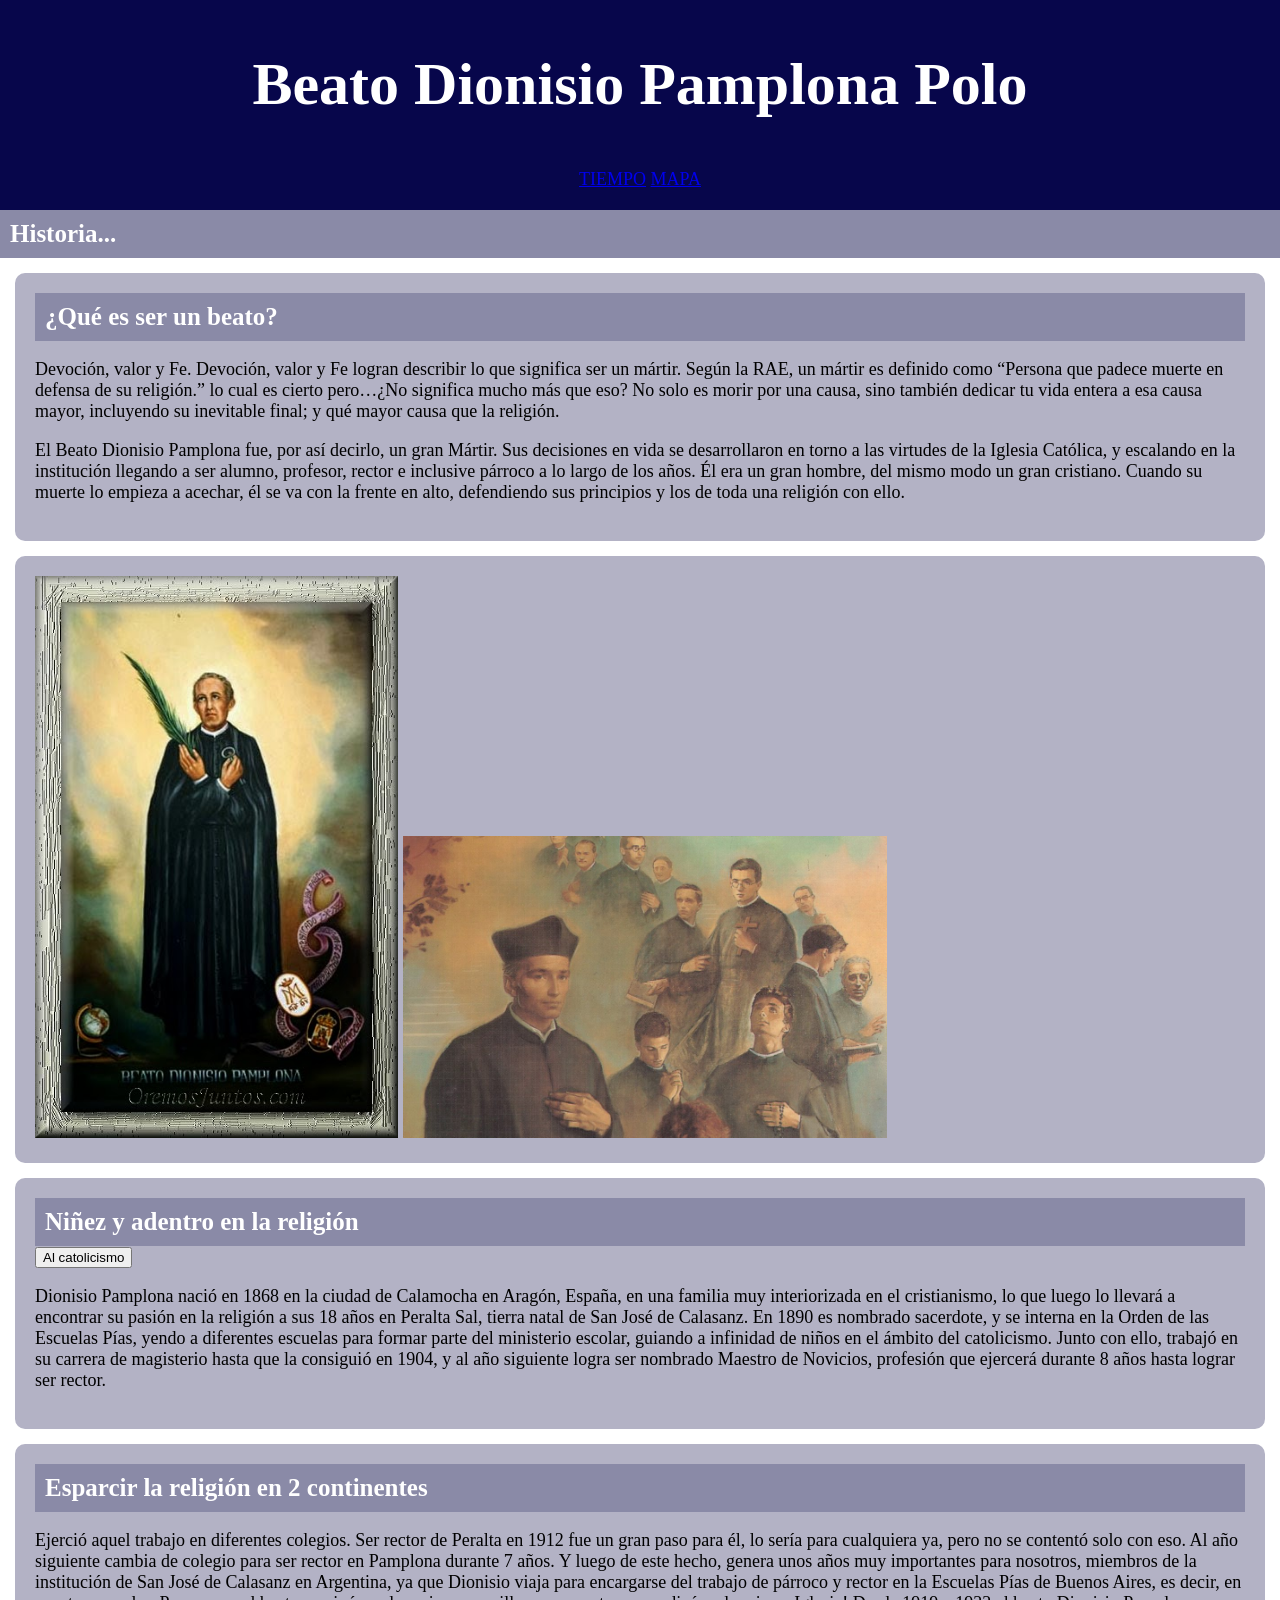
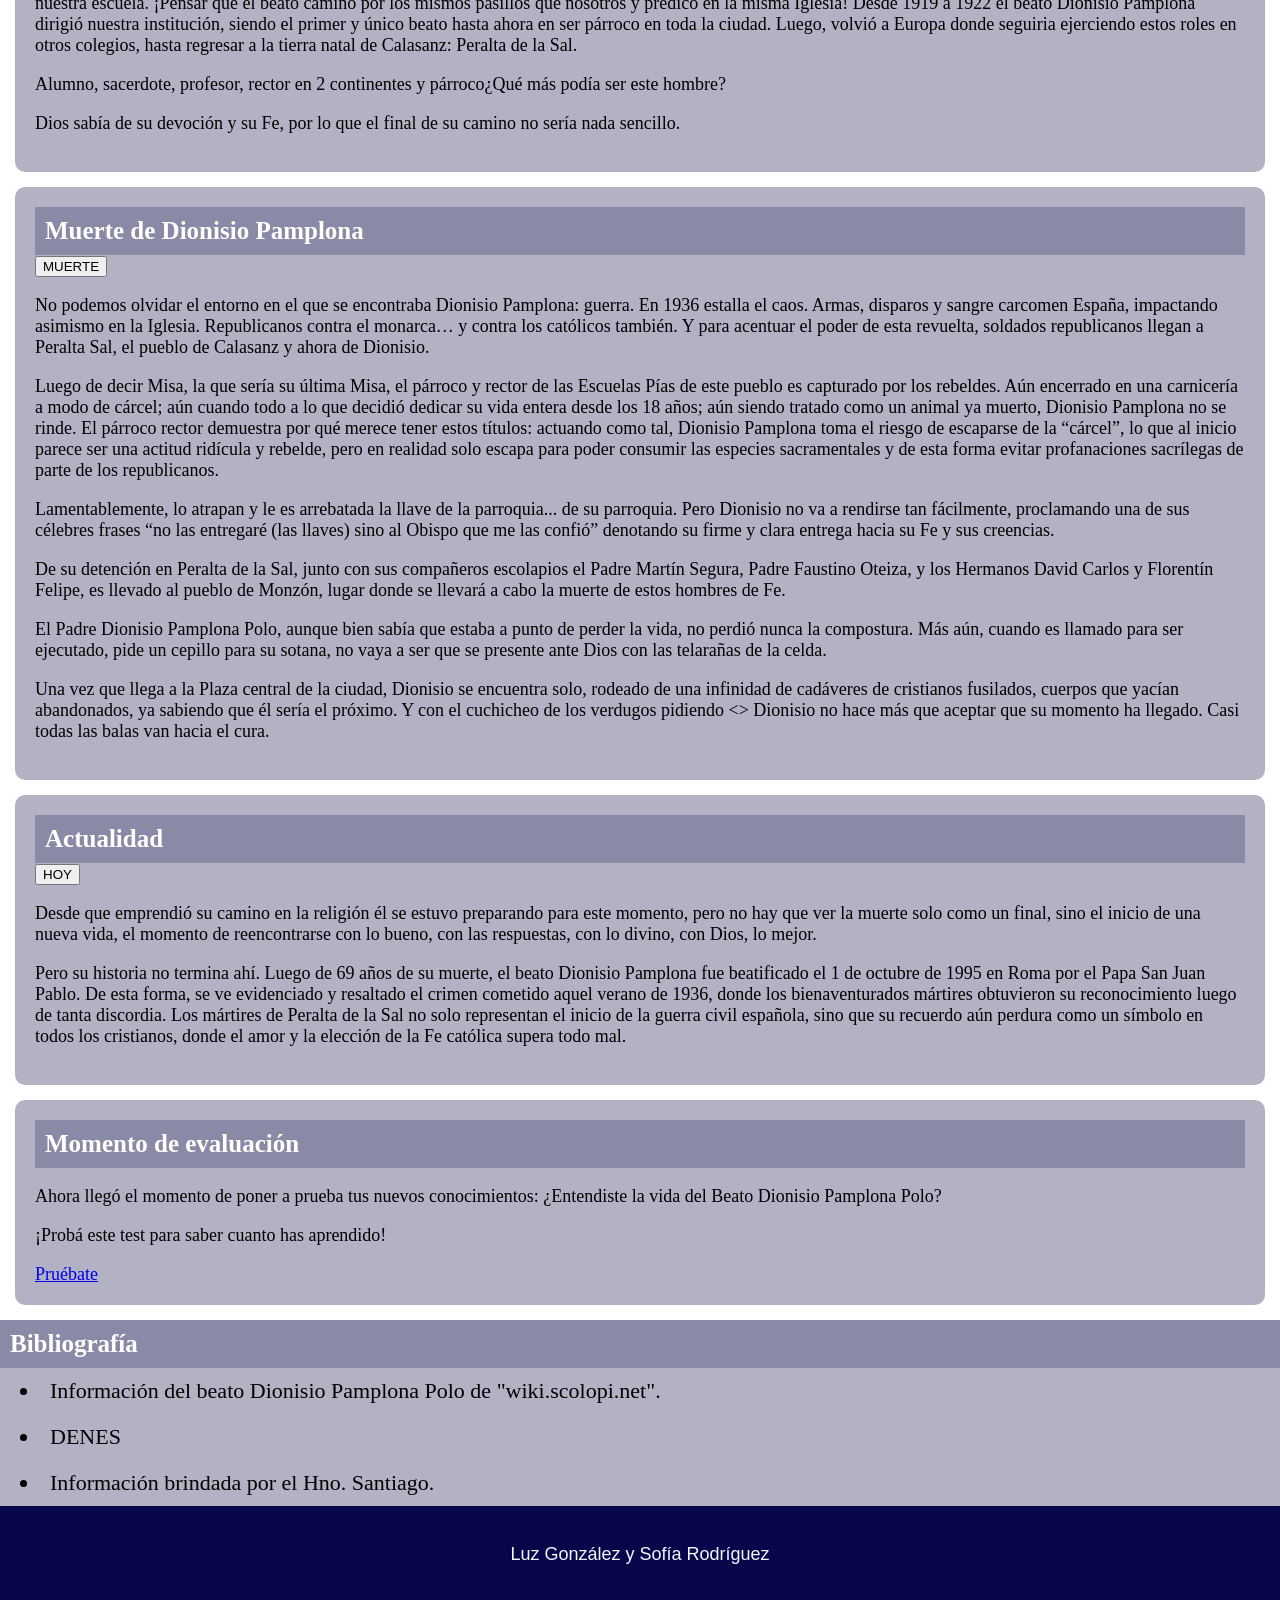
==== index.html @ 781392cd "Update index.html" ====
<!DOCTYPE html>
<html lang="es">
<head>
    <meta charset="UTF-8">
    <meta name="viewport" content="width=device-width, initial-scale=1.0">
    <title>Proyecto</title>
   <link rel="stylesheet" href="style.css">
</head>

<body>
    <header>
       <h1> Beato Dionisio Pamplona Polo </h1>
    </header>
    <nav>
        <a href =#><i class="bi bi-clock-history"></i> TIEMPO<!--//reloj para posible linea de tiempo--></a>
        <a href=#><i class="bi bi-geo-alt"></i> MAPA<!--simbolo mapa para posible mapa interactivo--></a>
    </nav>
    <main>
        <section>
            <h2>Historia...</h2>
            <article>
            <div class="card">
                    <h2>¿Qué es ser un beato?</h2>
                    <p>Devoción, valor y Fe. Devoción, valor y Fe logran describir lo que significa ser un mártir. Según la RAE, un mártir es definido como “Persona que padece muerte en defensa de su religión.”  lo cual es cierto pero…¿No significa mucho más que eso?  No solo es morir por una causa, sino también dedicar tu vida entera a esa causa mayor, incluyendo su inevitable final; y qué mayor causa que la religión.</p>

	                <p>El Beato Dionisio Pamplona fue, por así decirlo, un gran Mártir. Sus decisiones en vida se desarrollaron en torno a las virtudes de la Iglesia Católica, y escalando en la institución llegando a ser alumno, profesor, rector e inclusive párroco a lo largo de los años. Él era un gran hombre, del mismo modo un gran cristiano. Cuando su muerte lo empieza a acechar, él se va con la frente en alto, defendiendo sus principios y los de toda una religión con ello.</p>
            </div>
            <div class="card">  
                <img src="../img/image4.png" alt="imagen del Beato Dionisio Pamplona" width="30%"> <img src="../img/image3.png" alt="imagen Beato Dionisio Pamplona 2" width="40%">
 <!--ver como pner las imagenes-->               
            </div>
             </article>
           
            
            <article>
                <div class="card">
                    <h2>Niñez y adentro en la religión</h2><button id="btncatolicismo">Al catolicismo</button>
                    <p>Dionisio Pamplona nació en 1868 en la ciudad de  Calamocha en Aragón, España, en una familia muy interiorizada en el cristianismo, lo que luego lo llevará a encontrar su pasión en la religión a sus 18 años en Peralta Sal, tierra natal de San José de Calasanz. En 1890 es nombrado sacerdote, y se interna en la Orden de las Escuelas Pías, yendo a diferentes escuelas para formar parte del ministerio escolar, guiando a infinidad de niños en el ámbito del catolicismo. Junto con ello, trabajó en su carrera de magisterio hasta que la consiguió en 1904, y al año siguiente logra ser nombrado Maestro de Novicios, profesión que ejercerá durante 8 años hasta lograr ser rector.</p>
                </div>
            </article>
            <article>
                <div class="card">
                    <h2>Esparcir la religión en 2 continentes</h2>
                    <p>Ejerció aquel trabajo en diferentes colegios. Ser rector de Peralta en 1912 fue un gran paso para él, lo sería para cualquiera ya, pero no se contentó solo con eso. Al año siguiente cambia de colegio para ser rector en Pamplona durante 7 años. Y luego de este hecho, genera unos años muy importantes para nosotros, miembros de la institución de San José de Calasanz en Argentina, ya que Dionisio viaja para encargarse del trabajo de párroco y rector en la Escuelas Pías de Buenos Aires, es decir, en nuestra escuela. ¡Pensar que el beato caminó por los mismos pasillos que nosotros y predicó en la misma Iglesia! Desde 1919 a 1922 el beato Dionisio Pamplona dirigió nuestra institución, siendo el primer y único beato hasta ahora en ser párroco en toda la ciudad. Luego, volvió a Europa donde seguiria ejerciendo estos roles en otros colegios, hasta regresar a la tierra natal de Calasanz: Peralta de la Sal.</p>
                    <p>Alumno, sacerdote, profesor, rector en 2 continentes y párroco¿Qué más podía ser este hombre?</p>
                    <p>Dios sabía de su devoción y su Fe, por lo que el final de su camino no sería nada sencillo.</p>
                </div>
            </article>
            <article>
                <div class="card">
                    <h2>Muerte de Dionisio Pamplona</h2> <button id="btnCambioRojo">MUERTE</button>
                    <p>No podemos olvidar el entorno en el que se encontraba Dionisio Pamplona: guerra. En 1936 estalla el caos. Armas, disparos y sangre carcomen España, impactando asimismo en la Iglesia. Republicanos contra el monarca… y contra los católicos también. Y para acentuar el poder de esta revuelta, soldados republicanos llegan a Peralta Sal, el pueblo de Calasanz y ahora de Dionisio. </p>
                    <p>Luego de decir Misa, la que sería su última Misa, el párroco y rector de las Escuelas Pías de este pueblo es capturado por los rebeldes. Aún encerrado en una carnicería a modo de cárcel; aún cuando todo a lo que decidió dedicar su vida entera desde los 18 años; aún siendo tratado como un animal ya muerto, Dionisio Pamplona no se rinde. El párroco rector demuestra por qué merece tener estos títulos: actuando como tal, Dionisio Pamplona toma el riesgo de escaparse de la “cárcel”, lo que al inicio parece ser una actitud ridícula y rebelde, pero en realidad solo escapa para poder consumir las especies sacramentales y de esta forma evitar profanaciones sacrílegas de parte de los republicanos.</p>
                    <p>Lamentablemente, lo atrapan y  le es arrebatada la llave de la parroquia... de su parroquia. Pero Dionisio no va a rendirse tan fácilmente, proclamando una de sus célebres frases “no las entregaré (las llaves) sino al Obispo que me las confió” denotando su firme y clara entrega hacia su Fe y sus creencias.</p>
                    <p>De su detención en Peralta de la Sal, junto con sus compañeros escolapios  el Padre Martín Segura, Padre Faustino Oteiza, y los Hermanos David Carlos y Florentín Felipe, es llevado al pueblo de Monzón, lugar donde se llevará a cabo la muerte de estos hombres de Fe. </p>
                    <p>El Padre Dionisio Pamplona Polo, aunque bien sabía que estaba a punto de perder la vida, no perdió nunca la compostura. Más aún, cuando es llamado para ser ejecutado, pide un cepillo para su sotana, no vaya a ser que se presente ante Dios con las telarañas de la celda.</p>
                    <p>Una vez que llega a la Plaza central de la ciudad, Dionisio se encuentra solo, rodeado de una infinidad de cadáveres de cristianos fusilados, cuerpos que yacían abandonados, ya sabiendo que él sería el próximo. Y con el cuchicheo de los verdugos pidiendo <<el cura para mí, el cura para mí…>> Dionisio no hace más que aceptar que su momento ha llegado. Casi todas las balas van hacia el cura.</p>
                </div>
            </article>
            <article>
            <div class="card">
                <h2>Actualidad</h2><button id="btnHOY">HOY</button>
                <p>Desde que emprendió su camino en la religión él se estuvo preparando para este momento, pero no hay que ver la muerte solo como un final, sino el inicio de una nueva vida, el momento de reencontrarse con lo bueno, con las respuestas, con lo divino, con Dios, lo mejor.</p>
                <p>Pero su historia no termina ahí. Luego de 69 años de su muerte, el beato Dionisio Pamplona fue beatificado el 1 de octubre de 1995 en Roma por el Papa San Juan Pablo. De esta forma, se ve evidenciado y resaltado el crimen cometido aquel verano de 1936, donde los bienaventurados mártires obtuvieron su reconocimiento luego de tanta discordia. Los mártires de Peralta de la Sal no solo representan el inicio de la guerra civil española, sino que su recuerdo aún perdura como un símbolo en todos los cristianos, donde el amor y la elección de la Fe católica supera todo mal.</p>
            </div>
            </article>
        </section>
        <section>
            <article>
                <div class="card">
                    <h2>Momento de evaluación</h2>
                    <p>Ahora llegó el momento de poner a prueba tus nuevos conocimientos: ¿Entendiste la vida del Beato Dionisio Pamplona Polo?</p>
                    <p>¡Probá este test para saber cuanto has aprendido!</p>
                    
                    <a href="./encuestaConJavascript.html" id="btntest">Pruébate</a>
        
                </div>
            </article>
        </section>
    
        <section>
            <article>
                <h2>Bibliografía</h2>
                <ul>
                    <li>Información del beato Dionisio Pamplona Polo de "wiki.scolopi.net".</li>
                    <li>DENES</li>
                    <li>Información brindada por el Hno. Santiago.</li>
                </ul>
            </article>
        </section>
    </main>
    
    <footer>
        <p>Luz González y Sofía Rodríguez</p>
    </footer>
     <script src="./javascript.js"></script>
</body>
</html>
---- style.css ----
header {
    background-color: #07064b;
    color: #ffffff;
    text-align: center;
    padding: 10px;
    font-size: 30px;
    font-family: 'Times New Roman', Times, serif;
}
h2 {
    background-color: #8a8aa7;
    color: #ffffff;
    text-align: left;
    padding: 10px;
    margin: 0;
    font-family: 'Times New Roman', Times, serif;
    font-size: 25px;
}
body {
    margin: 0;
    padding: 0%;
    font-family: 'Times New Roman', Times, serif;
    font-size: 18px;


}
nav {
    text-align: center;
    background-color: #07064b;
    padding-bottom: 20px;
    margin: 0;
}
.card {
    background-color: #b3b2c5;
    border-radius: 10px;
    padding: 20px;
    margin: 15px;
    border: #000000;
}
footer {
    background-color: #07064b;
    color: aliceblue;
    text-align: center;
    padding: 20px;
    font-size: large;
    font-family: 'Lucida Sans', 'Lucida Sans Regular', 'Lucida Grande', 'Lucida Sans Unicode', Geneva, Verdana, sans-serif;
}
article ul li {
    font-size: 22px;
    background-color: #b3b2c5;
    margin:0;
    padding:10px;
}
article ul {
    background-color: #b3b2c5;
    margin: 0;
}
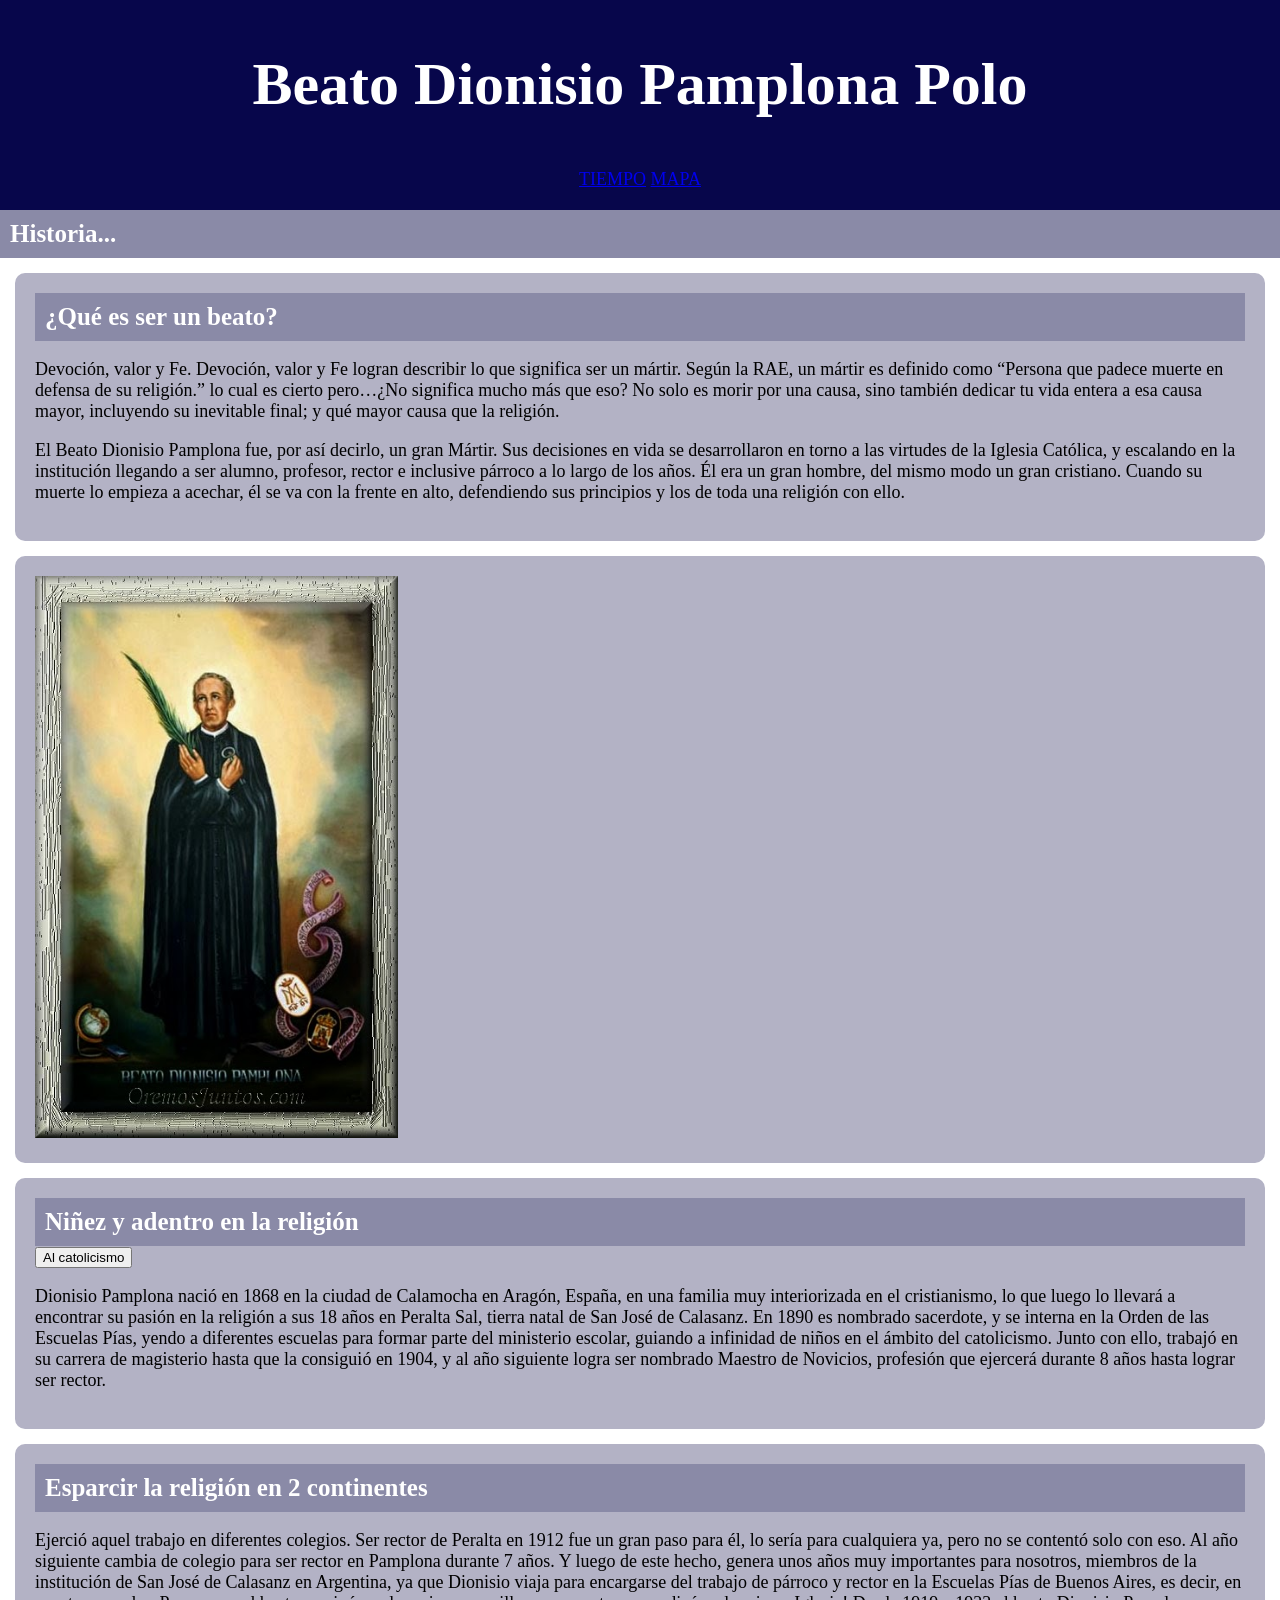
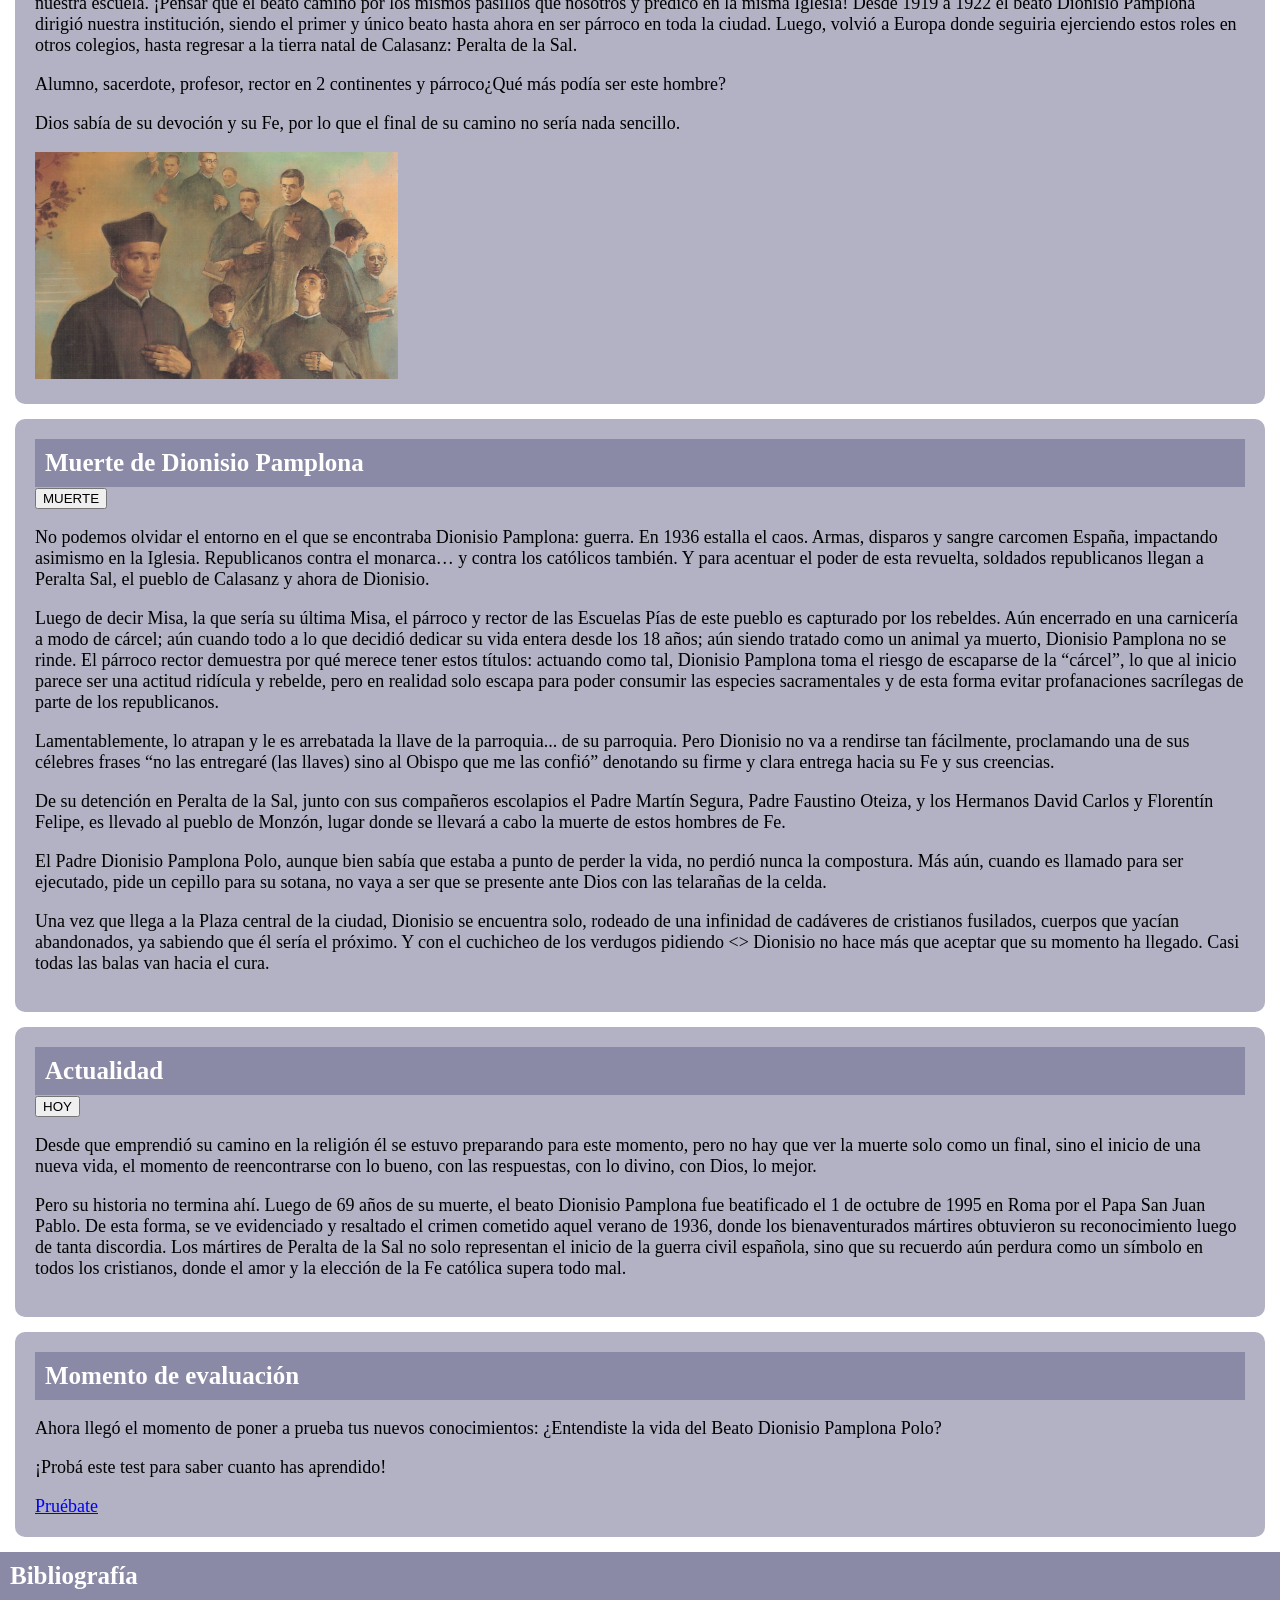
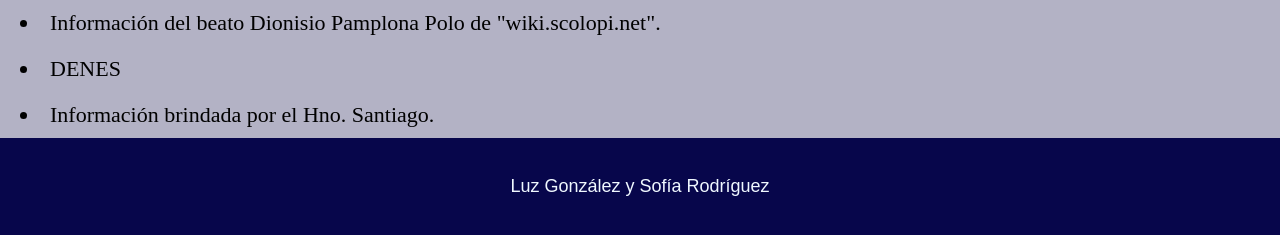
==== commit c7ddd7b1: "Update index.html" ====
--- a/index.html
+++ b/index.html
@@ -26,7 +26,7 @@
 	                <p>El Beato Dionisio Pamplona fue, por así decirlo, un gran Mártir. Sus decisiones en vida se desarrollaron en torno a las virtudes de la Iglesia Católica, y escalando en la institución llegando a ser alumno, profesor, rector e inclusive párroco a lo largo de los años. Él era un gran hombre, del mismo modo un gran cristiano. Cuando su muerte lo empieza a acechar, él se va con la frente en alto, defendiendo sus principios y los de toda una religión con ello.</p>
             </div>
             <div class="card">  
-                <img src="../img/image4.png" alt="imagen del Beato Dionisio Pamplona" width="30%"> <img src="../img/image3.png" alt="imagen Beato Dionisio Pamplona 2" width="40%">
+                <img src="../img/image4.png" alt="imagen del Beato Dionisio Pamplona" width="30%"> 
  <!--ver como pner las imagenes-->               
             </div>
              </article>
@@ -44,6 +44,7 @@
                     <p>Ejerció aquel trabajo en diferentes colegios. Ser rector de Peralta en 1912 fue un gran paso para él, lo sería para cualquiera ya, pero no se contentó solo con eso. Al año siguiente cambia de colegio para ser rector en Pamplona durante 7 años. Y luego de este hecho, genera unos años muy importantes para nosotros, miembros de la institución de San José de Calasanz en Argentina, ya que Dionisio viaja para encargarse del trabajo de párroco y rector en la Escuelas Pías de Buenos Aires, es decir, en nuestra escuela. ¡Pensar que el beato caminó por los mismos pasillos que nosotros y predicó en la misma Iglesia! Desde 1919 a 1922 el beato Dionisio Pamplona dirigió nuestra institución, siendo el primer y único beato hasta ahora en ser párroco en toda la ciudad. Luego, volvió a Europa donde seguiria ejerciendo estos roles en otros colegios, hasta regresar a la tierra natal de Calasanz: Peralta de la Sal.</p>
                     <p>Alumno, sacerdote, profesor, rector en 2 continentes y párroco¿Qué más podía ser este hombre?</p>
                     <p>Dios sabía de su devoción y su Fe, por lo que el final de su camino no sería nada sencillo.</p>
+					<img src="../img/image3.png" alt="imagen del Beato Dionisio Pamplona" width="30%">
                 </div>
             </article>
             <article>
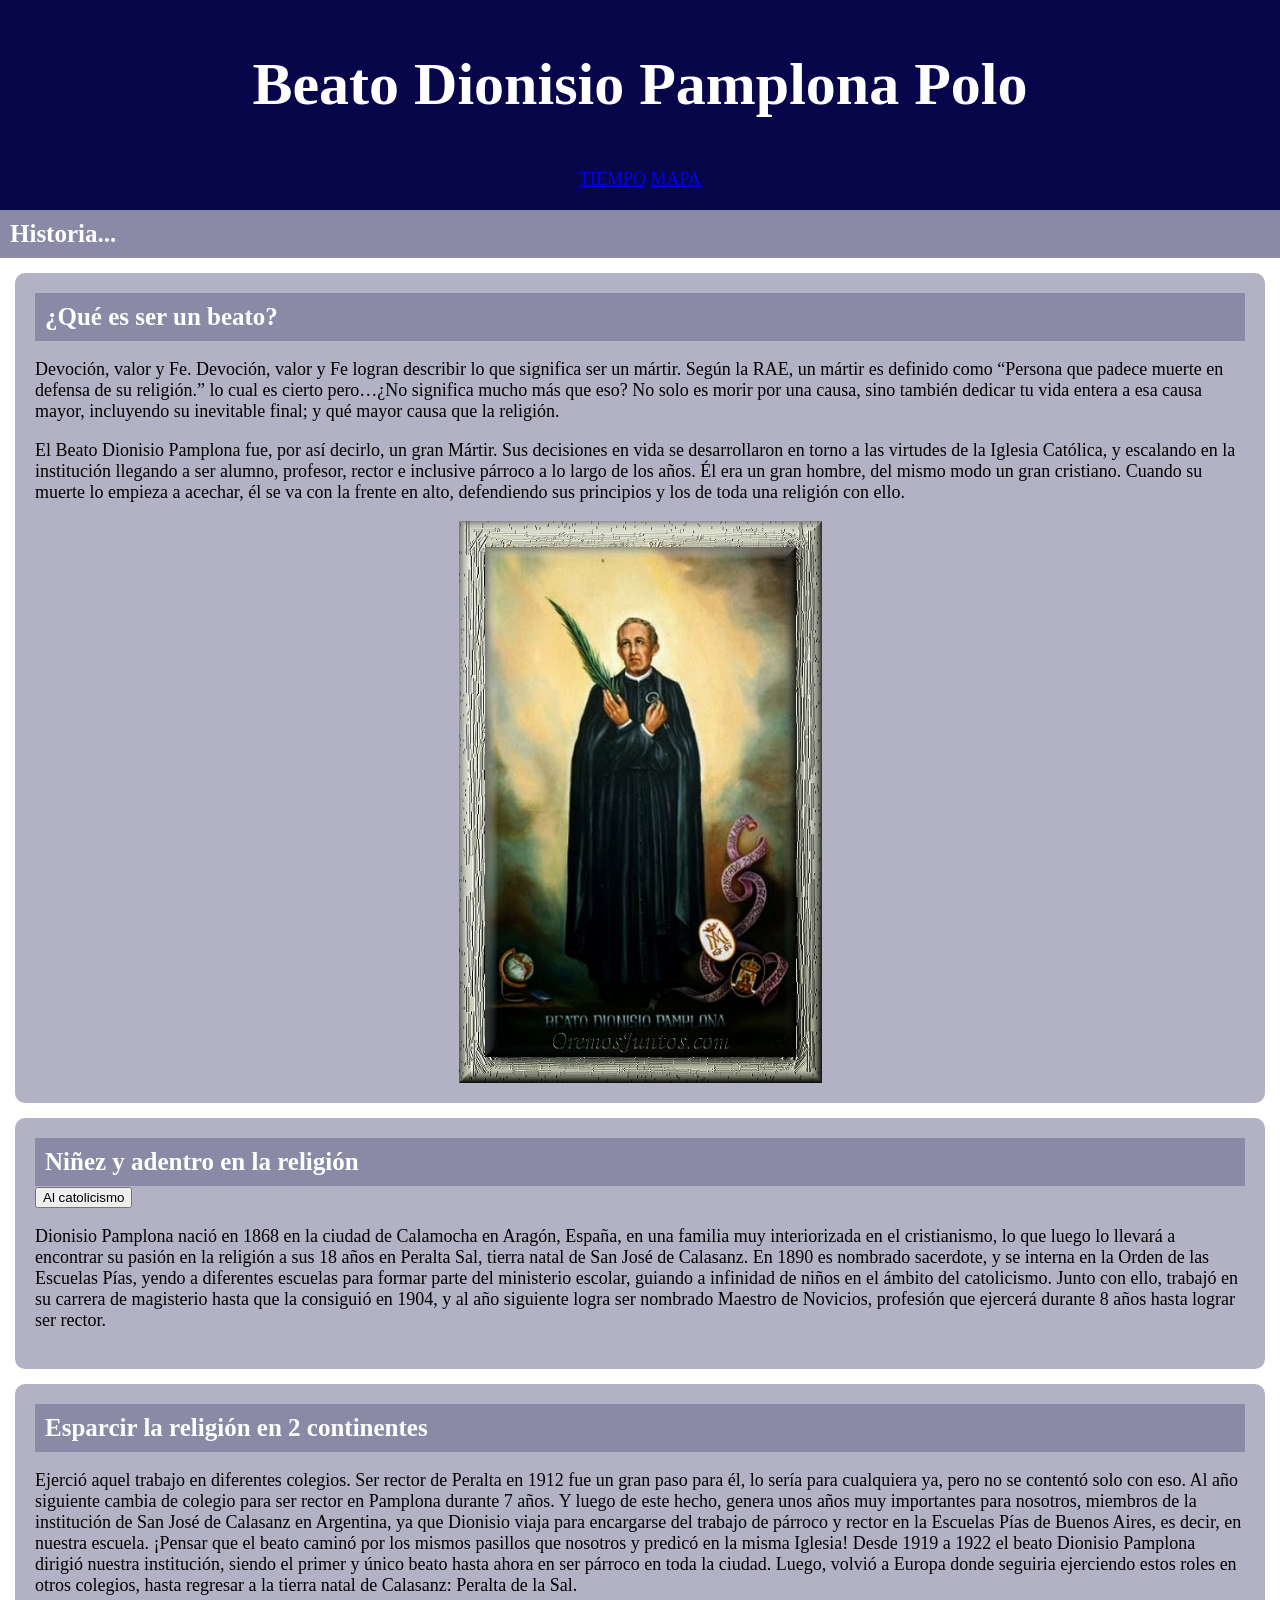
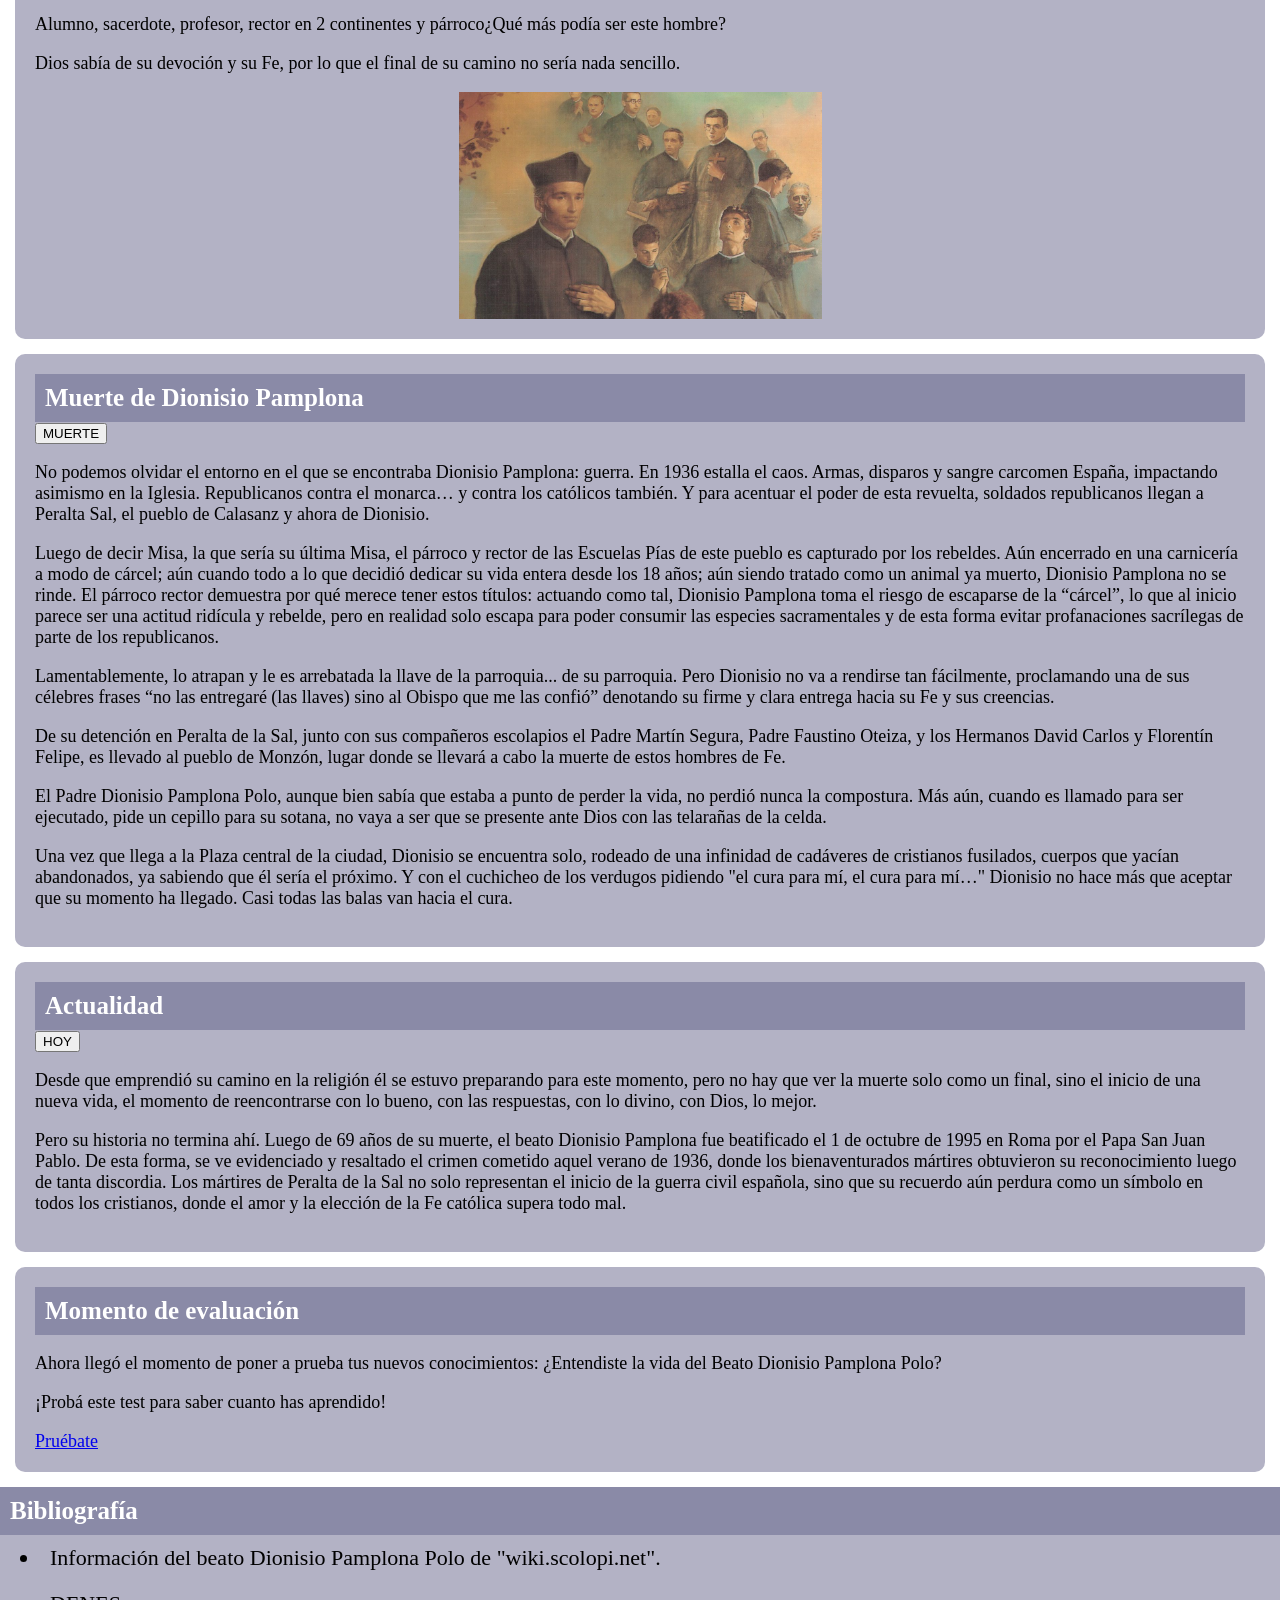
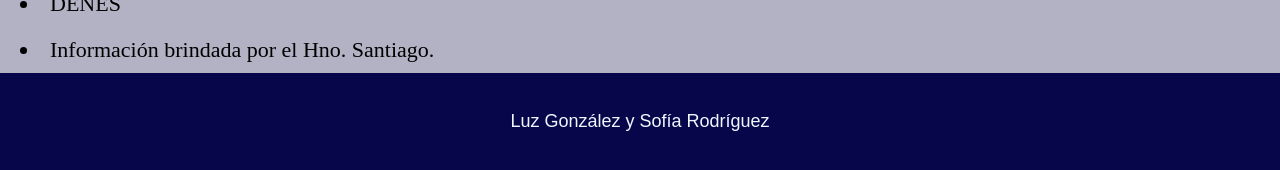
==== commit 5c78448a: "Update index.html" ====
--- a/index.html
+++ b/index.html
@@ -24,14 +24,9 @@
                     <p>Devoción, valor y Fe. Devoción, valor y Fe logran describir lo que significa ser un mártir. Según la RAE, un mártir es definido como “Persona que padece muerte en defensa de su religión.”  lo cual es cierto pero…¿No significa mucho más que eso?  No solo es morir por una causa, sino también dedicar tu vida entera a esa causa mayor, incluyendo su inevitable final; y qué mayor causa que la religión.</p>
 
 	                <p>El Beato Dionisio Pamplona fue, por así decirlo, un gran Mártir. Sus decisiones en vida se desarrollaron en torno a las virtudes de la Iglesia Católica, y escalando en la institución llegando a ser alumno, profesor, rector e inclusive párroco a lo largo de los años. Él era un gran hombre, del mismo modo un gran cristiano. Cuando su muerte lo empieza a acechar, él se va con la frente en alto, defendiendo sus principios y los de toda una religión con ello.</p>
-            </div>
-            <div class="card">  
-                <img src="../img/image4.png" alt="imagen del Beato Dionisio Pamplona" width="30%"> 
- <!--ver como pner las imagenes-->               
+                    <img src="../img/image4.png" alt="imagen del Beato Dionisio Pamplona" width="30%"style="display: block; margin: 0 auto;" > 
             </div>
              </article>
-           
-            
             <article>
                 <div class="card">
                     <h2>Niñez y adentro en la religión</h2><button id="btncatolicismo">Al catolicismo</button>
@@ -44,7 +39,7 @@
                     <p>Ejerció aquel trabajo en diferentes colegios. Ser rector de Peralta en 1912 fue un gran paso para él, lo sería para cualquiera ya, pero no se contentó solo con eso. Al año siguiente cambia de colegio para ser rector en Pamplona durante 7 años. Y luego de este hecho, genera unos años muy importantes para nosotros, miembros de la institución de San José de Calasanz en Argentina, ya que Dionisio viaja para encargarse del trabajo de párroco y rector en la Escuelas Pías de Buenos Aires, es decir, en nuestra escuela. ¡Pensar que el beato caminó por los mismos pasillos que nosotros y predicó en la misma Iglesia! Desde 1919 a 1922 el beato Dionisio Pamplona dirigió nuestra institución, siendo el primer y único beato hasta ahora en ser párroco en toda la ciudad. Luego, volvió a Europa donde seguiria ejerciendo estos roles en otros colegios, hasta regresar a la tierra natal de Calasanz: Peralta de la Sal.</p>
                     <p>Alumno, sacerdote, profesor, rector en 2 continentes y párroco¿Qué más podía ser este hombre?</p>
                     <p>Dios sabía de su devoción y su Fe, por lo que el final de su camino no sería nada sencillo.</p>
-					<img src="../img/image3.png" alt="imagen del Beato Dionisio Pamplona" width="30%">
+					<img src="../img/image3.png" alt="imagen del Beato Dionisio Pamplona" width="30%" style="display: block; margin: 0 auto;">
                 </div>
             </article>
             <article>
@@ -55,7 +50,7 @@
                     <p>Lamentablemente, lo atrapan y  le es arrebatada la llave de la parroquia... de su parroquia. Pero Dionisio no va a rendirse tan fácilmente, proclamando una de sus célebres frases “no las entregaré (las llaves) sino al Obispo que me las confió” denotando su firme y clara entrega hacia su Fe y sus creencias.</p>
                     <p>De su detención en Peralta de la Sal, junto con sus compañeros escolapios  el Padre Martín Segura, Padre Faustino Oteiza, y los Hermanos David Carlos y Florentín Felipe, es llevado al pueblo de Monzón, lugar donde se llevará a cabo la muerte de estos hombres de Fe. </p>
                     <p>El Padre Dionisio Pamplona Polo, aunque bien sabía que estaba a punto de perder la vida, no perdió nunca la compostura. Más aún, cuando es llamado para ser ejecutado, pide un cepillo para su sotana, no vaya a ser que se presente ante Dios con las telarañas de la celda.</p>
-                    <p>Una vez que llega a la Plaza central de la ciudad, Dionisio se encuentra solo, rodeado de una infinidad de cadáveres de cristianos fusilados, cuerpos que yacían abandonados, ya sabiendo que él sería el próximo. Y con el cuchicheo de los verdugos pidiendo <<el cura para mí, el cura para mí…>> Dionisio no hace más que aceptar que su momento ha llegado. Casi todas las balas van hacia el cura.</p>
+                    <p>Una vez que llega a la Plaza central de la ciudad, Dionisio se encuentra solo, rodeado de una infinidad de cadáveres de cristianos fusilados, cuerpos que yacían abandonados, ya sabiendo que él sería el próximo. Y con el cuchicheo de los verdugos pidiendo "el cura para mí, el cura para mí…" Dionisio no hace más que aceptar que su momento ha llegado. Casi todas las balas van hacia el cura.</p>
                 </div>
             </article>
             <article>
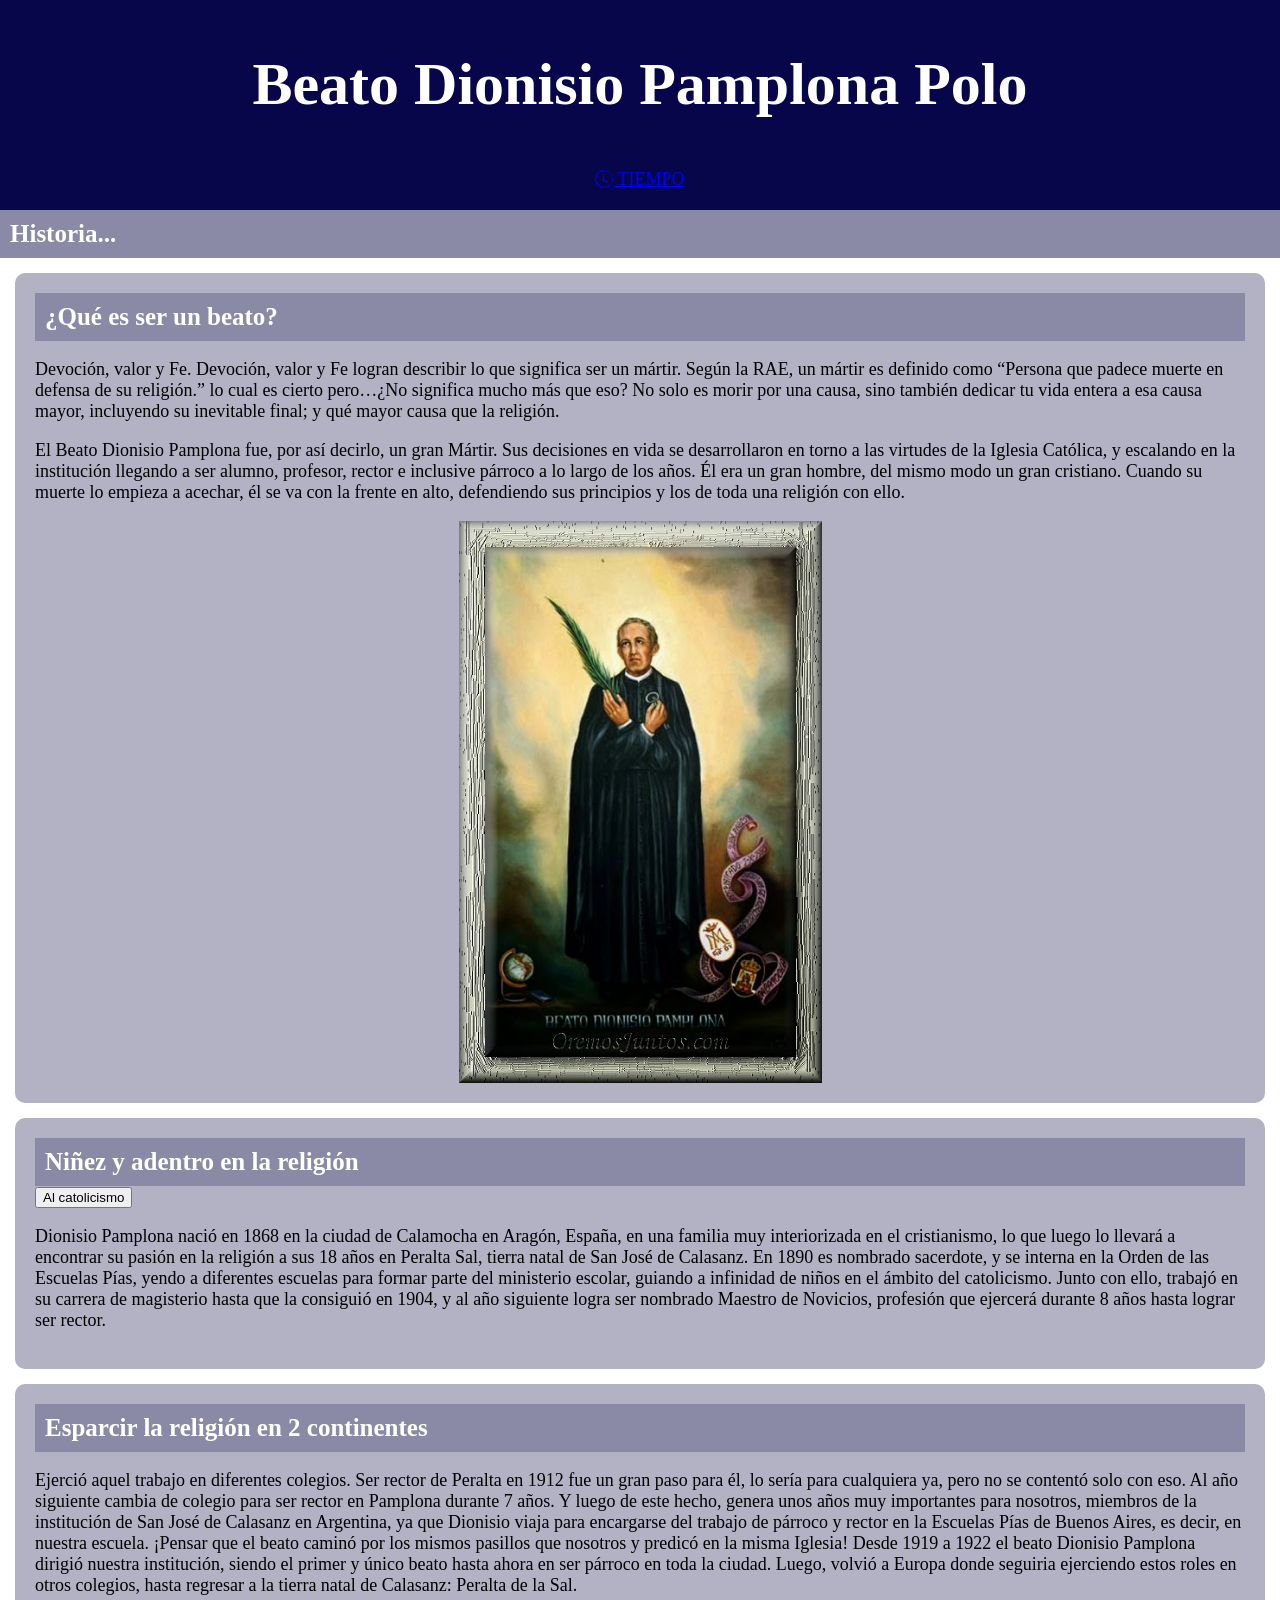
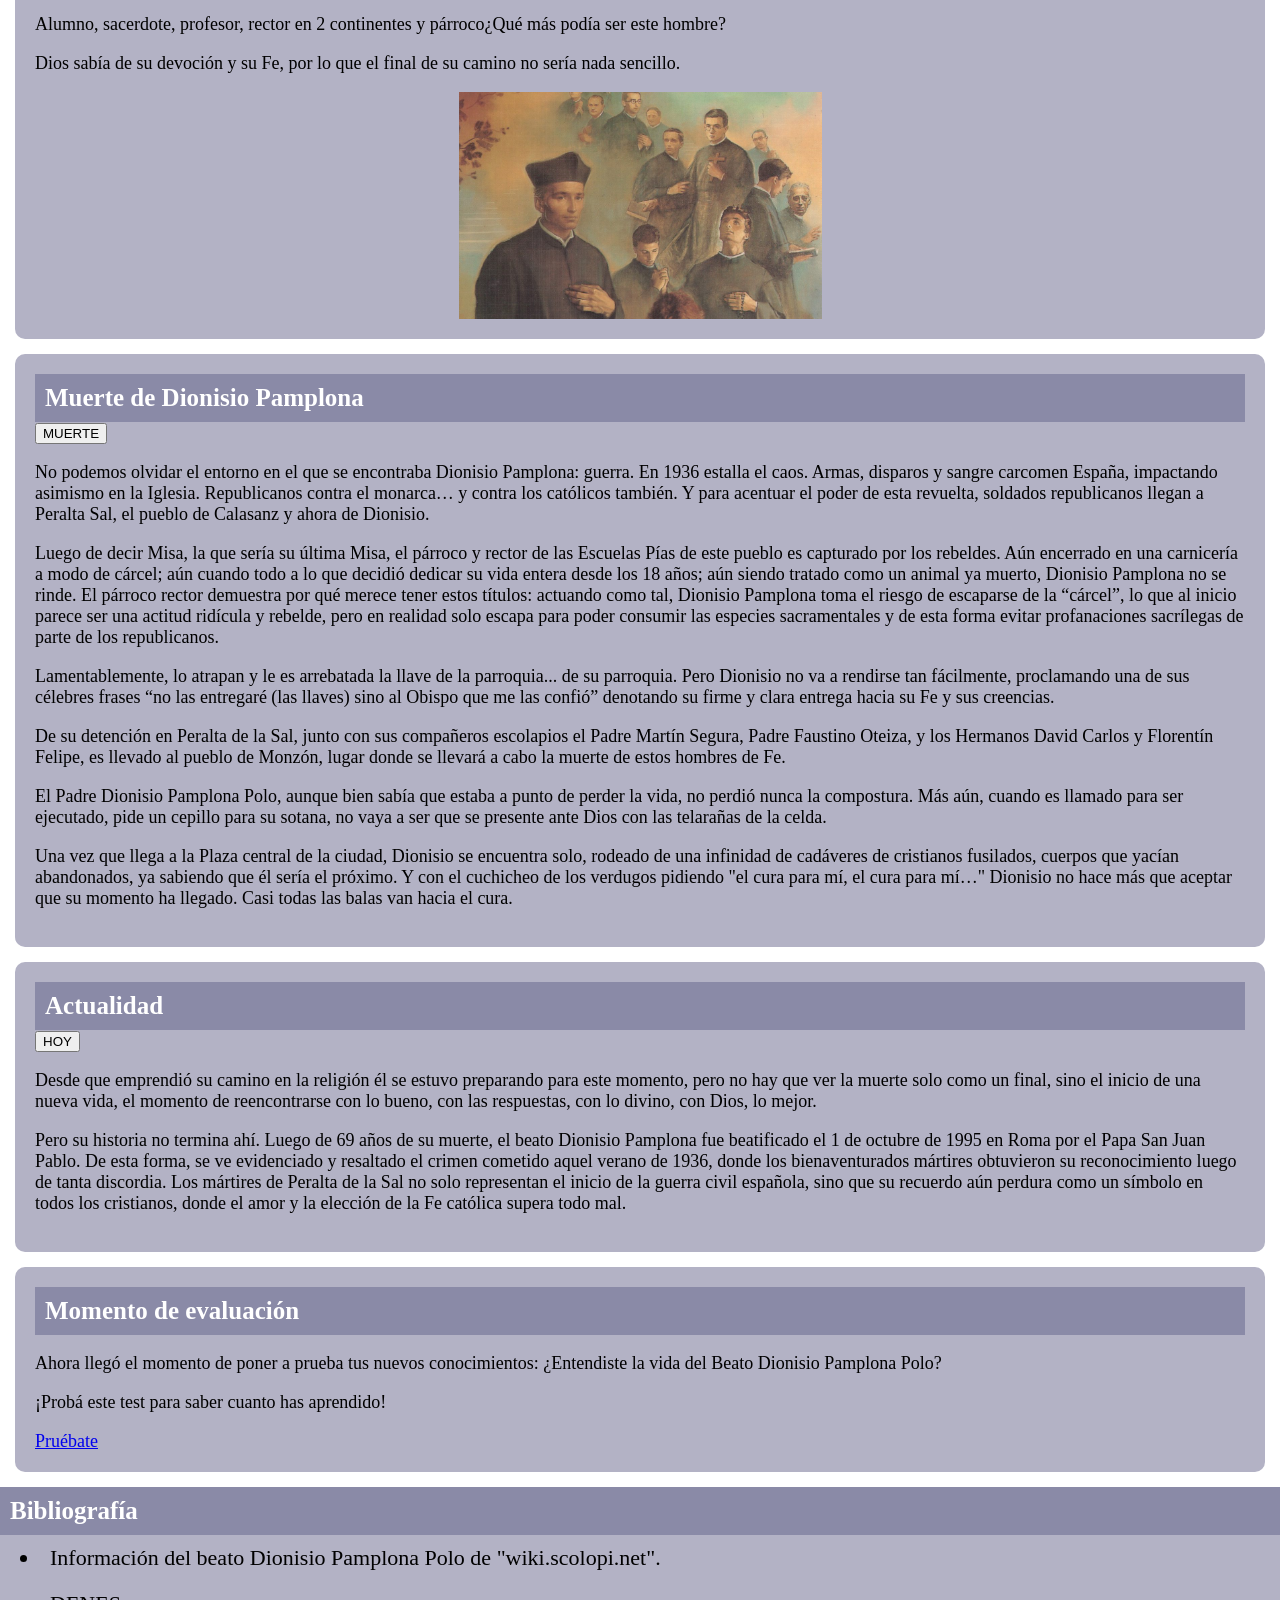
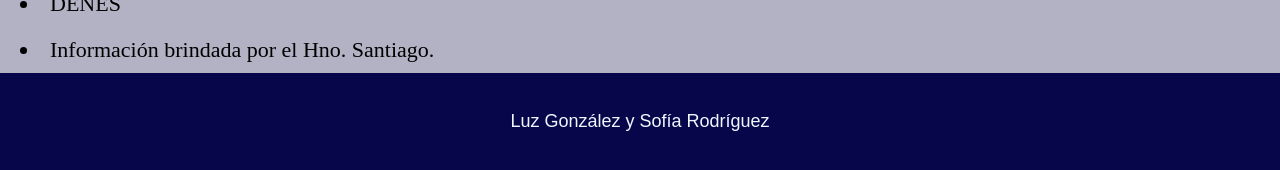
==== commit d90996a9: "Update index.html" ====
--- a/index.html
+++ b/index.html
@@ -5,6 +5,7 @@
     <meta name="viewport" content="width=device-width, initial-scale=1.0">
     <title>Proyecto</title>
    <link rel="stylesheet" href="style.css">
+	<link rel="stylesheet" href="https://cdn.jsdelivr.net/npm/bootstrap-icons@1.13.1/font/bootstrap-icons.min.css">
 </head>
 
 <body>
@@ -13,7 +14,6 @@
     </header>
     <nav>
         <a href =#><i class="bi bi-clock-history"></i> TIEMPO<!--//reloj para posible linea de tiempo--></a>
-        <a href=#><i class="bi bi-geo-alt"></i> MAPA<!--simbolo mapa para posible mapa interactivo--></a>
     </nav>
     <main>
         <section>
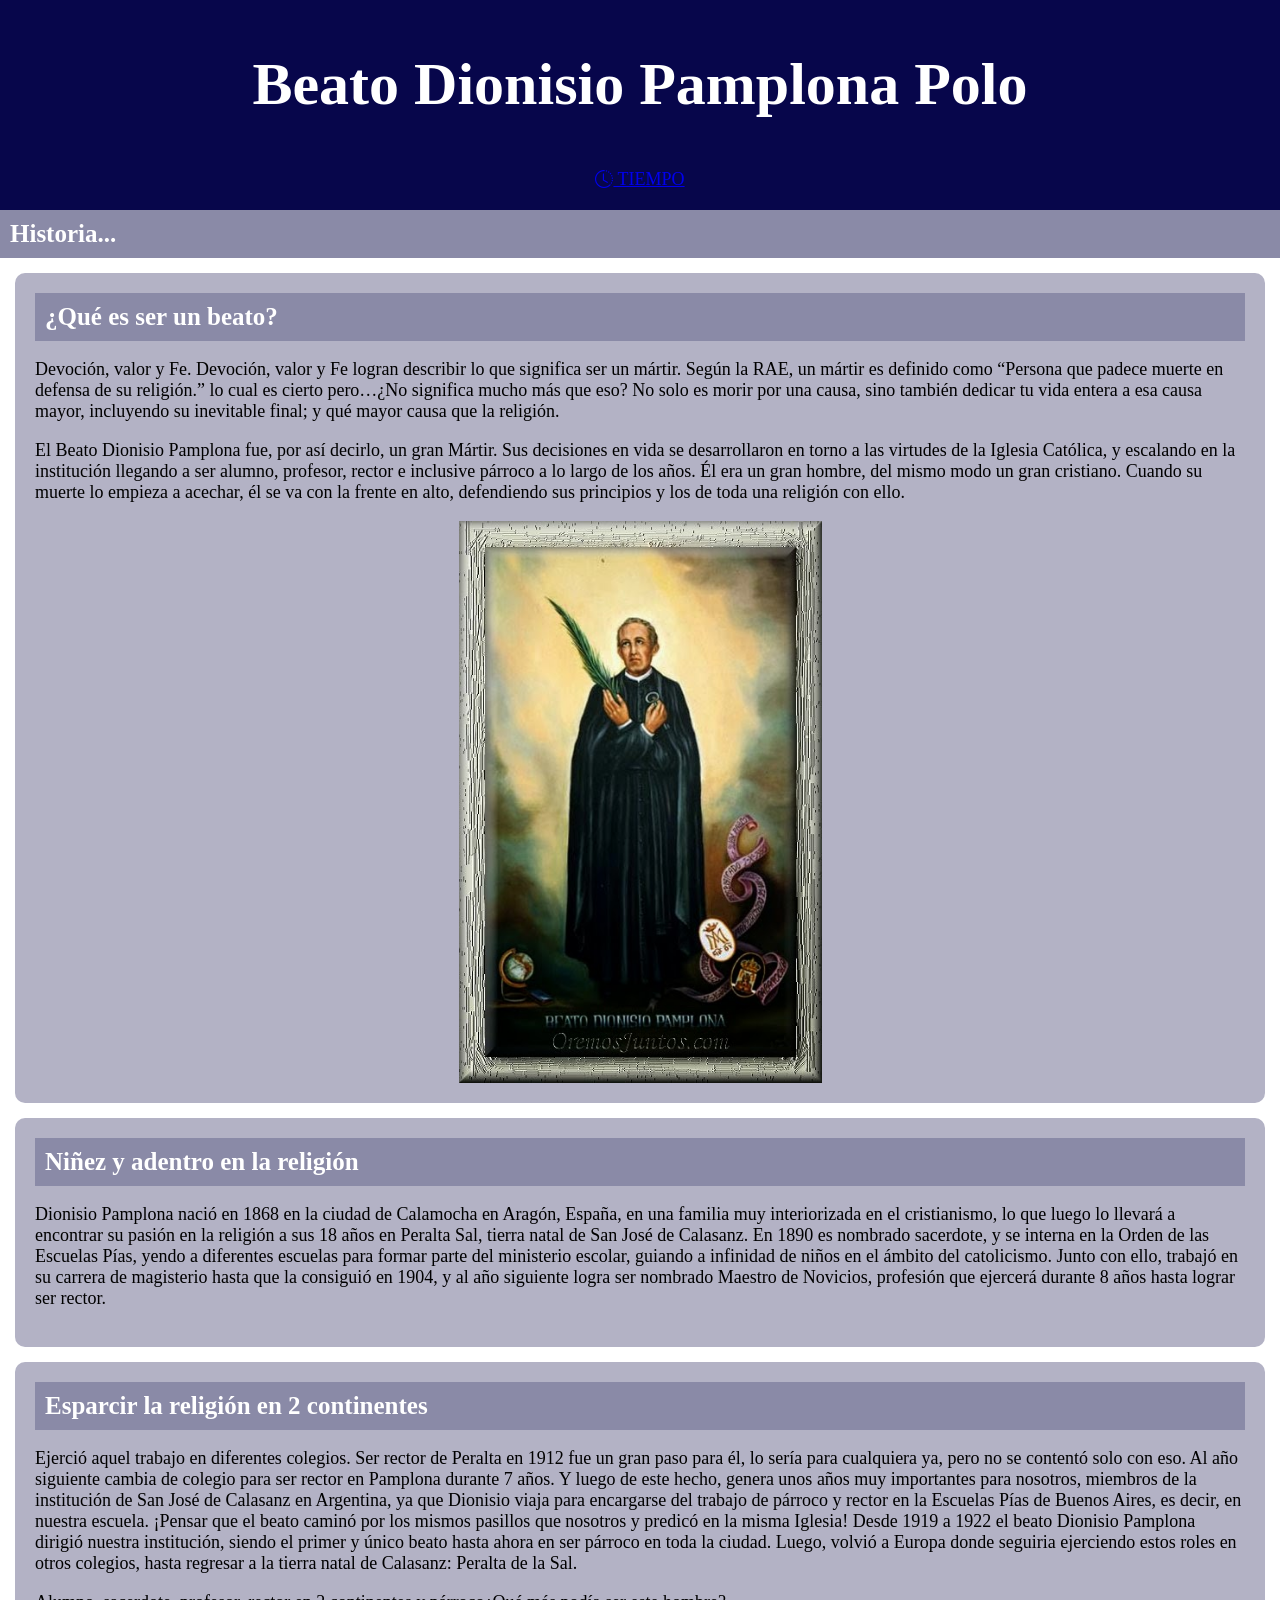
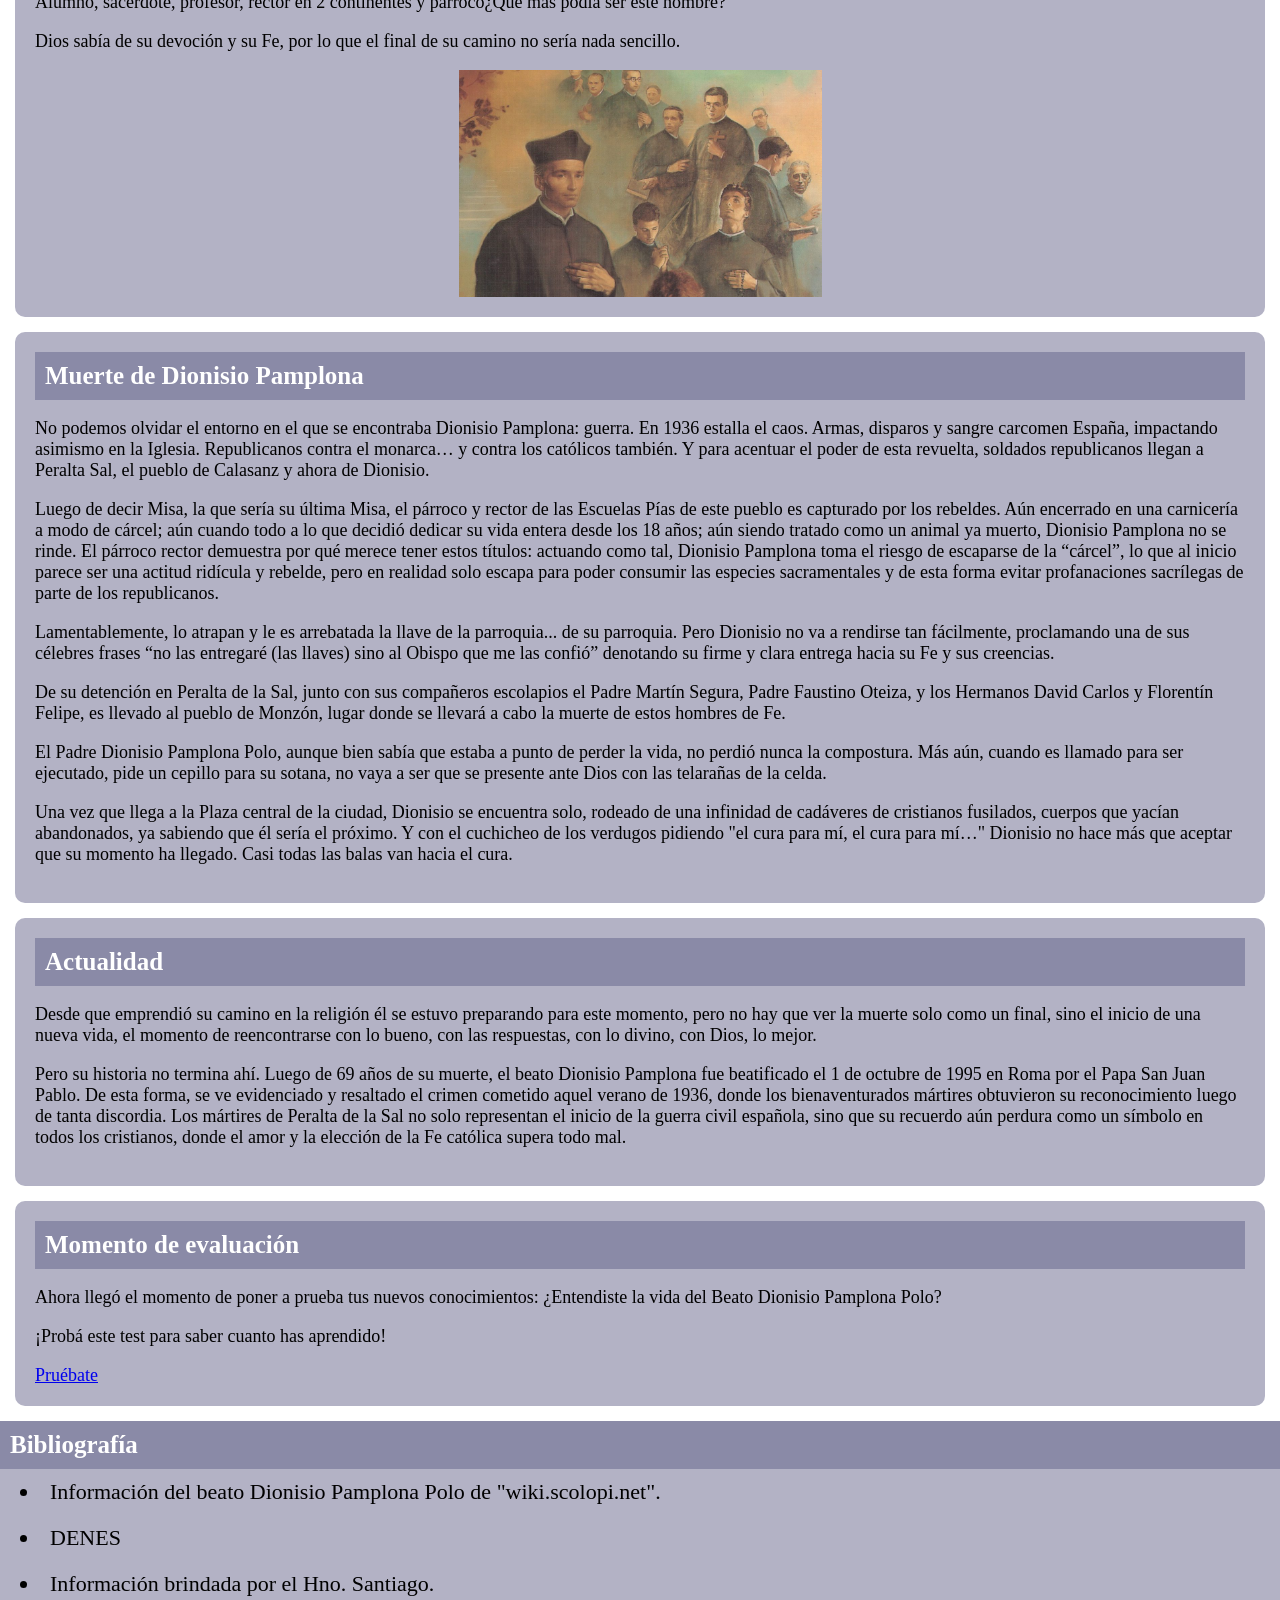
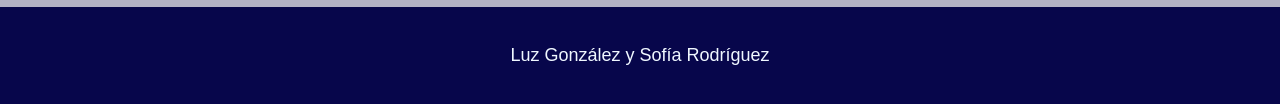
==== commit ea7ff209: "Update index.html" ====
--- a/index.html
+++ b/index.html
@@ -13,7 +13,7 @@
        <h1> Beato Dionisio Pamplona Polo </h1>
     </header>
     <nav>
-        <a href =#><i class="bi bi-clock-history"></i> TIEMPO<!--//reloj para posible linea de tiempo--></a>
+        <a href =#><i class="bi bi-clock-history"></i> TIEMPO<!--//reloj para posible linea de tiempo--></a> <!--estamos por agregar el canva-->
     </nav>
     <main>
         <section>
@@ -29,7 +29,7 @@
              </article>
             <article>
                 <div class="card">
-                    <h2>Niñez y adentro en la religión</h2><button id="btncatolicismo">Al catolicismo</button>
+                    <h2>Niñez y adentro en la religión</h2>
                     <p>Dionisio Pamplona nació en 1868 en la ciudad de  Calamocha en Aragón, España, en una familia muy interiorizada en el cristianismo, lo que luego lo llevará a encontrar su pasión en la religión a sus 18 años en Peralta Sal, tierra natal de San José de Calasanz. En 1890 es nombrado sacerdote, y se interna en la Orden de las Escuelas Pías, yendo a diferentes escuelas para formar parte del ministerio escolar, guiando a infinidad de niños en el ámbito del catolicismo. Junto con ello, trabajó en su carrera de magisterio hasta que la consiguió en 1904, y al año siguiente logra ser nombrado Maestro de Novicios, profesión que ejercerá durante 8 años hasta lograr ser rector.</p>
                 </div>
             </article>
@@ -44,7 +44,7 @@
             </article>
             <article>
                 <div class="card">
-                    <h2>Muerte de Dionisio Pamplona</h2> <button id="btnCambioRojo">MUERTE</button>
+                    <h2>Muerte de Dionisio Pamplona</h2> 
                     <p>No podemos olvidar el entorno en el que se encontraba Dionisio Pamplona: guerra. En 1936 estalla el caos. Armas, disparos y sangre carcomen España, impactando asimismo en la Iglesia. Republicanos contra el monarca… y contra los católicos también. Y para acentuar el poder de esta revuelta, soldados republicanos llegan a Peralta Sal, el pueblo de Calasanz y ahora de Dionisio. </p>
                     <p>Luego de decir Misa, la que sería su última Misa, el párroco y rector de las Escuelas Pías de este pueblo es capturado por los rebeldes. Aún encerrado en una carnicería a modo de cárcel; aún cuando todo a lo que decidió dedicar su vida entera desde los 18 años; aún siendo tratado como un animal ya muerto, Dionisio Pamplona no se rinde. El párroco rector demuestra por qué merece tener estos títulos: actuando como tal, Dionisio Pamplona toma el riesgo de escaparse de la “cárcel”, lo que al inicio parece ser una actitud ridícula y rebelde, pero en realidad solo escapa para poder consumir las especies sacramentales y de esta forma evitar profanaciones sacrílegas de parte de los republicanos.</p>
                     <p>Lamentablemente, lo atrapan y  le es arrebatada la llave de la parroquia... de su parroquia. Pero Dionisio no va a rendirse tan fácilmente, proclamando una de sus célebres frases “no las entregaré (las llaves) sino al Obispo que me las confió” denotando su firme y clara entrega hacia su Fe y sus creencias.</p>
@@ -55,7 +55,7 @@
             </article>
             <article>
             <div class="card">
-                <h2>Actualidad</h2><button id="btnHOY">HOY</button>
+                <h2>Actualidad</h2>
                 <p>Desde que emprendió su camino en la religión él se estuvo preparando para este momento, pero no hay que ver la muerte solo como un final, sino el inicio de una nueva vida, el momento de reencontrarse con lo bueno, con las respuestas, con lo divino, con Dios, lo mejor.</p>
                 <p>Pero su historia no termina ahí. Luego de 69 años de su muerte, el beato Dionisio Pamplona fue beatificado el 1 de octubre de 1995 en Roma por el Papa San Juan Pablo. De esta forma, se ve evidenciado y resaltado el crimen cometido aquel verano de 1936, donde los bienaventurados mártires obtuvieron su reconocimiento luego de tanta discordia. Los mártires de Peralta de la Sal no solo representan el inicio de la guerra civil española, sino que su recuerdo aún perdura como un símbolo en todos los cristianos, donde el amor y la elección de la Fe católica supera todo mal.</p>
             </div>
